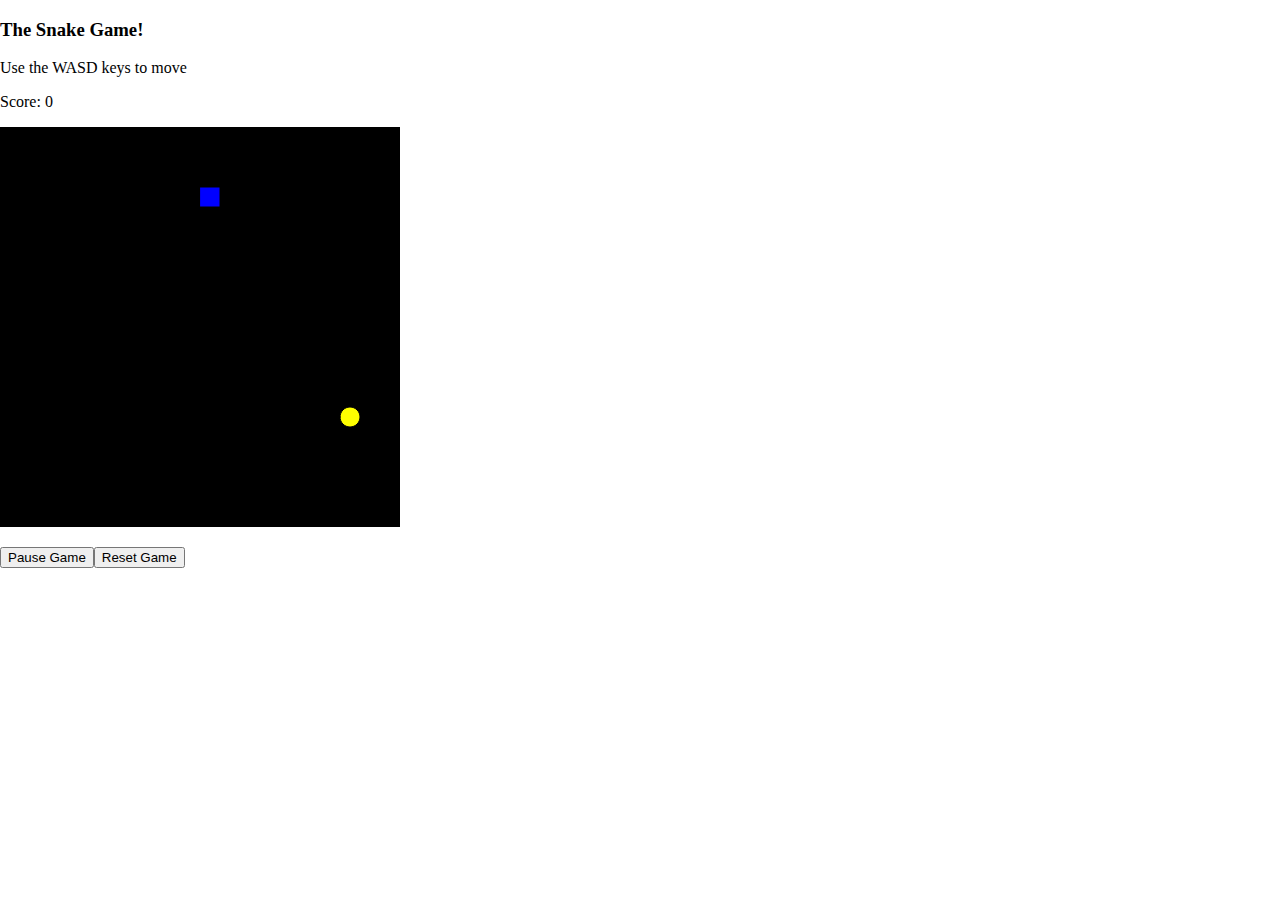
==== index.html @ 7e4b29c0 "Update index.html" ====
<!DOCTYPE html>
<html lang="">

<head>
  <meta charset="utf-8">
  <meta name="viewport" content="width=device-width, initial-scale=1.0">
  <title>Snake Game</title>
  <style>
    body {
      padding: 0;
      margin: 0;
    }
  </style>
  <h3> The Snake Game! </h3>
  <p> Use the WASD keys to move </p>
  <script src="p5.min.js"></script>
  <!--script src="addons/p5.sound.min.js"></script-->
  <script src="code/sketch.js"></script>
  <script src="code/snake.js"></script>
  <script src="code/food.js"></script>
</head>

<body>
</body>

</html>
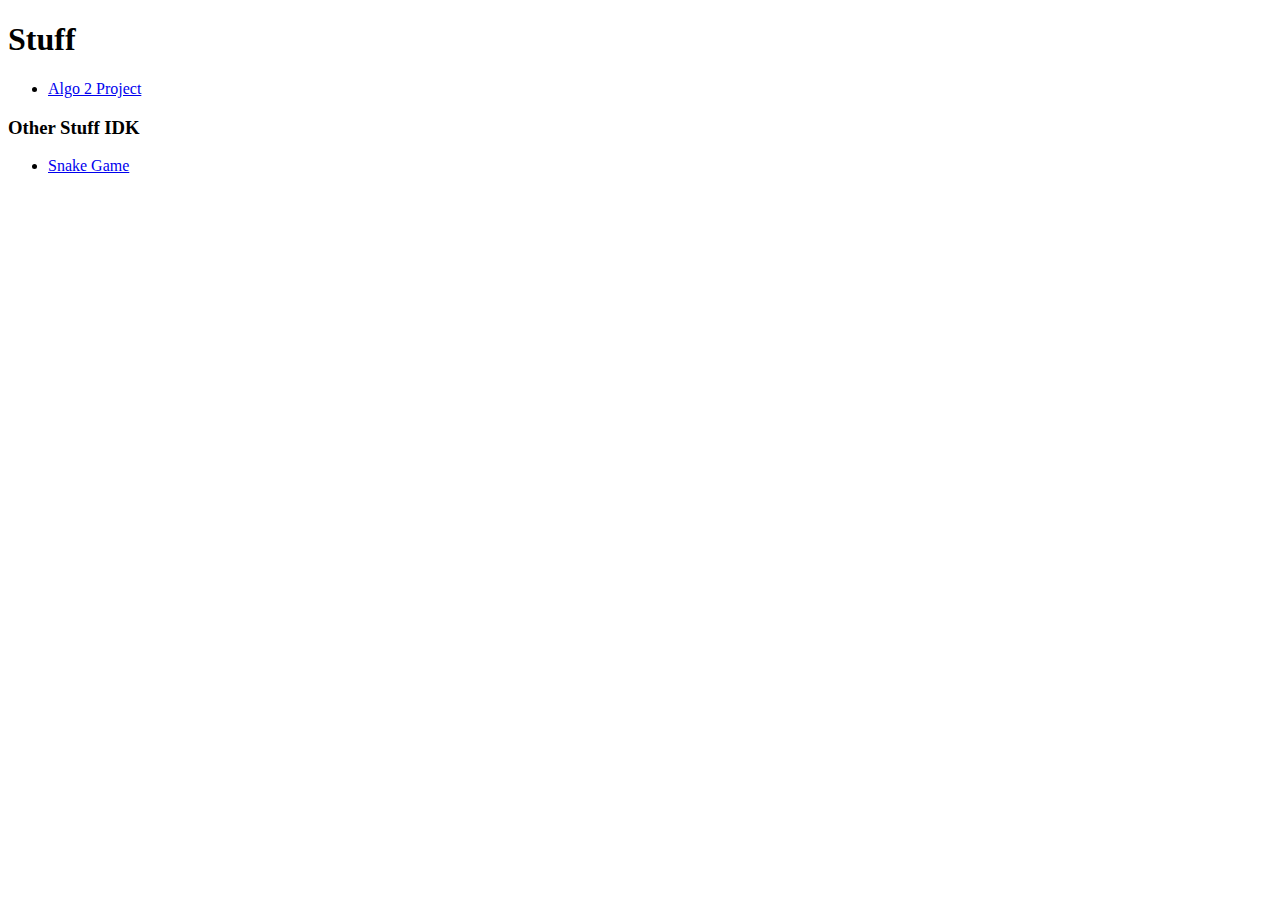
==== commit 45079c15: "update" ====
--- a/index.html
+++ b/index.html
@@ -2,25 +2,30 @@
 <html lang="">
 
 <head>
-  <meta charset="utf-8">
-  <meta name="viewport" content="width=device-width, initial-scale=1.0">
-  <title>Snake Game</title>
-  <style>
-    body {
-      padding: 0;
-      margin: 0;
-    }
-  </style>
-  <h3> The Snake Game! </h3>
-  <p> Use the WASD keys to move </p>
-  <script src="p5.min.js"></script>
-  <!--script src="addons/p5.sound.min.js"></script-->
-  <script src="code/sketch.js"></script>
-  <script src="code/snake.js"></script>
-  <script src="code/food.js"></script>
+
+  <title>For Funsies</title>
+
 </head>
 
 <body>
+    <h1> Stuff </h1>
+
+    <ul>
+
+        <li>
+            <a href="algo2.html">Algo 2 Project</a>
+        </li>
+
+    </ul>
+
+    <h3> Other Stuff IDK </h3>
+
+    <ul>
+        <li>
+            <a href="snake.html">Snake Game</a>
+        </li>
+
+    </ul>   
 </body>
 
-</html>
+</html>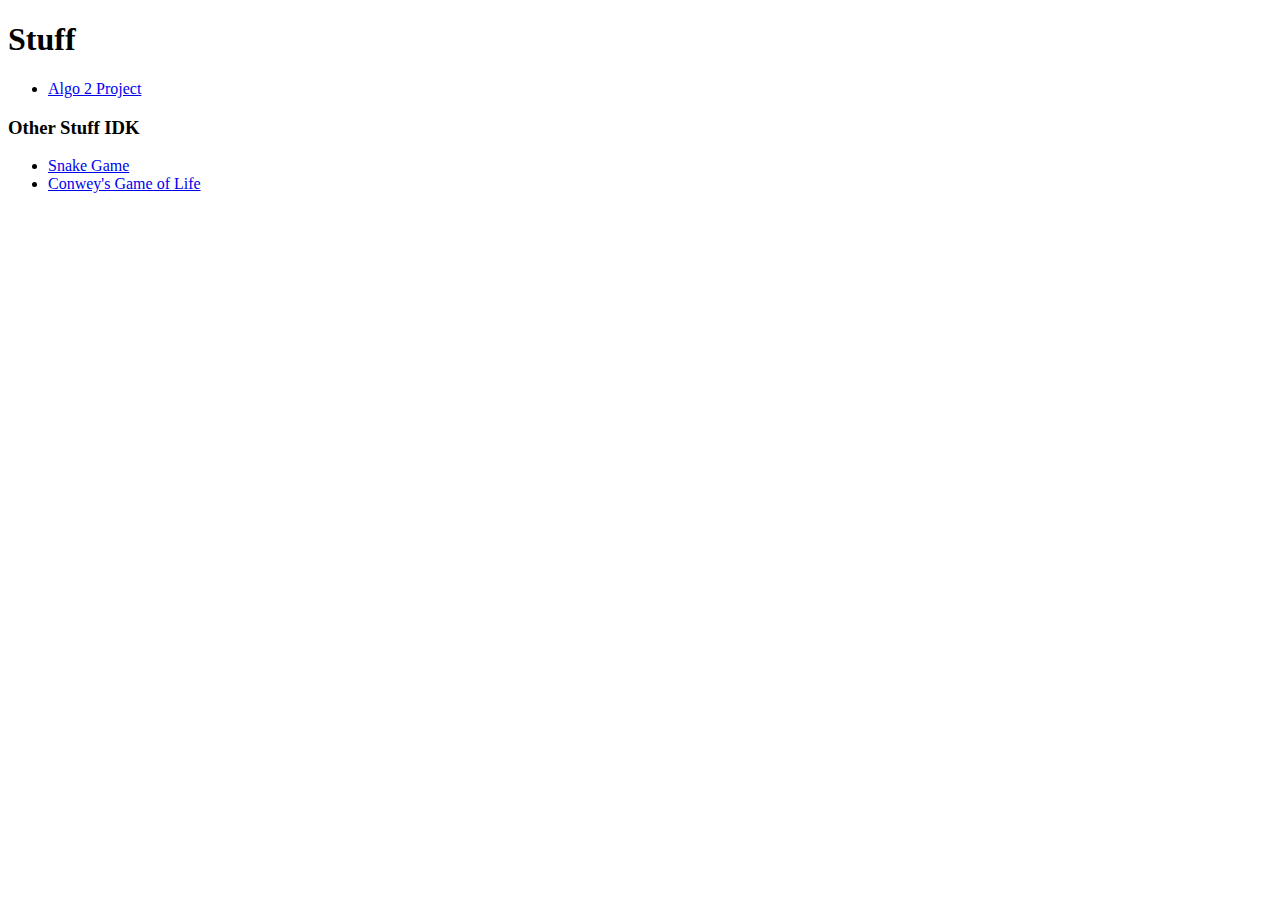
==== commit 4dffcb92: "update" ====
--- a/index.html
+++ b/index.html
@@ -2,9 +2,7 @@
 <html lang="">
 
 <head>
-
   <title>For Funsies</title>
-
 </head>
 
 <body>
@@ -25,7 +23,11 @@
             <a href="snake.html">Snake Game</a>
         </li>
 
+        <li>
+            <a href="GoL.html">Conwey's Game of Life</a>
+        </li>
+
     </ul>   
 </body>
 
-</html>+</html>
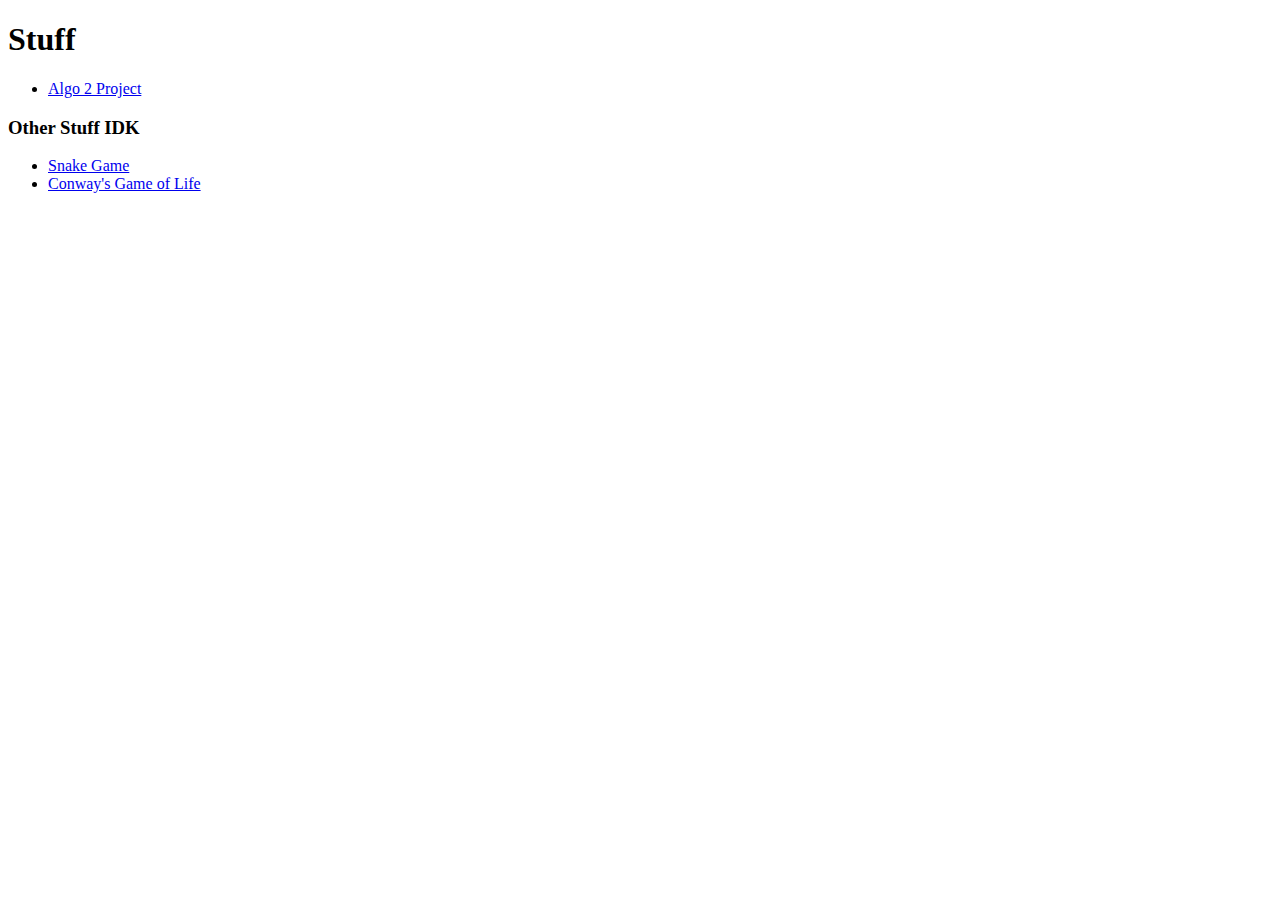
==== commit 0646f7fd: "update" ====
--- a/index.html
+++ b/index.html
@@ -24,7 +24,7 @@
         </li>
 
         <li>
-            <a href="GoL.html">Conwey's Game of Life</a>
+            <a href="GoL.html">Conway's Game of Life</a>
         </li>
 
     </ul>   
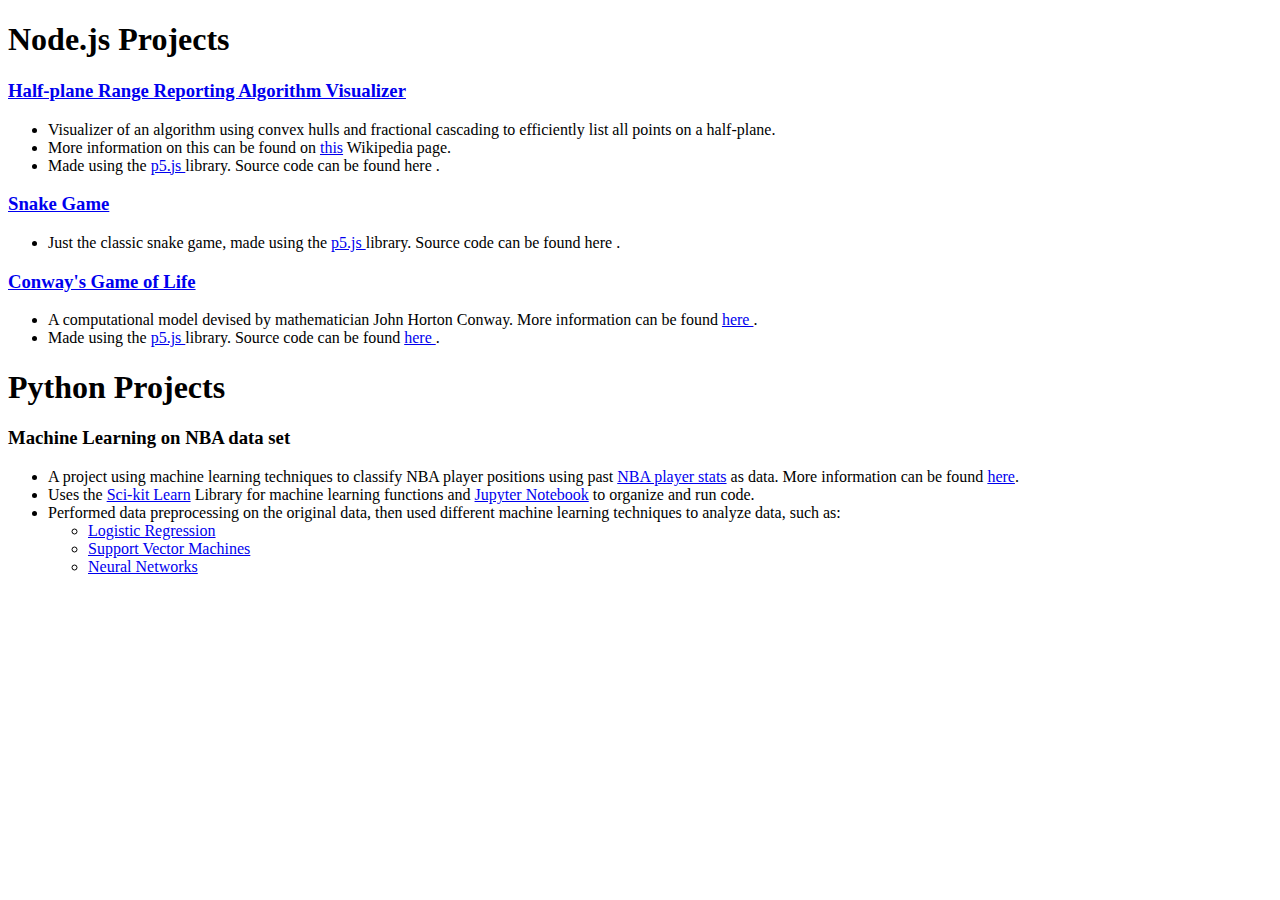
==== commit 192bd03c: "updated projects" ====
--- a/index.html
+++ b/index.html
@@ -2,32 +2,62 @@
 <html lang="">
 
 <head>
-  <title>For Funsies</title>
+  <title>Rihui's Coding Projects</title>
 </head>
 
 <body>
-    <h1> Stuff </h1>
-
+    <h1> Node.js Projects </h1>
+    
+    <h3> <a href="algo2.html">Half-plane Range Reporting Algorithm Visualizer</a> </h3>
     <ul>
-
         <li>
-            <a href="algo2.html">Algo 2 Project</a>
+            Visualizer of an algorithm using convex hulls and fractional cascading to efficiently list all points on a half-plane.
         </li>
-
+        <li>
+            More information on this can be found on <a href="https://en.wikipedia.org/wiki/Fractional_cascading#Applications"> this</a> Wikipedia page.
+        </li>
+        <li> 
+            Made using the <a href="https://p5js.org/"> p5.js </a> library. Source code can be found <a herf="https://github.com/rhuiz4/rhuiz4.github.io/tree/master/algo2"> here </a>. 
+        </li>
     </ul>
 
-    <h3> Other Stuff IDK </h3>
-
+    <h3> <a href="snake.html">Snake Game</a> </h3>
     <ul>
         <li>
-            <a href="snake.html">Snake Game</a>
+            Just the classic snake game, made using the <a href="https://p5js.org/"> p5.js </a> library. Source code can be found <a herf="https://github.com/rhuiz4/rhuiz4.github.io/tree/master/snake"> here </a>.
         </li>
+    </ul>
 
+    <h3> <a href="GoL.html">Conway's Game of Life</a> </h3>
+    <ul>
         <li>
-            <a href="GoL.html">Conway's Game of Life</a>
+            A computational model devised by mathematician John Horton Conway. More information can be found <a href="https://en.wikipedia.org/wiki/Conway%27s_Game_of_Life"> here </a>.
         </li>
+        <li> 
+            Made using the <a href="https://p5js.org/"> p5.js </a> library. Source code can be found <a href="https://github.com/rhuiz4/rhuiz4.github.io/tree/master/GoL"> here </a>.
+        </li>
+    </ul>   
 
-    </ul>   
+    <h1> Python Projects </h1>
+
+    <h3> Machine Learning on NBA data set </h3>
+    <ul>
+        <li>
+            A project using machine learning techniques to classify NBA player positions using past <a href="https://www.kaggle.com/drgilermo/nba-players-stats?select=Seasons_Stats.csv">NBA player stats</a> as data. More information can be found <a href="https://github.com/rhuiz4/NBAMachineLearning/blob/main/ML_Project_Writeup.pdf">here</a>.
+        </li>
+        <li>
+            Uses the <a href="https://scikit-learn.org/stable/">Sci-kit Learn</a> Library for machine learning functions and <a href="https://jupyter.org/">Jupyter Notebook</a> to organize and run code.
+        </li>
+        <li>
+            Performed data preprocessing on the original data, then used different machine learning techniques to analyze data, such as:
+                <ul>
+                    <li><a href="https://github.com/rhuiz4/NBAMachineLearning/blob/main/NBA_Log_Reg.ipynb">Logistic Regression</a></li>
+                    <li><a href="https://github.com/rhuiz4/NBAMachineLearning/blob/main/NBA_SVM.ipynb">Support Vector Machines</a></li>
+                    <li><a href="https://github.com/rhuiz4/NBAMachineLearning/blob/main/NBA_NN.ipynb">Neural Networks</a></li>
+                </ul>
+        </li>
+    </ul>
+
 </body>
 
 </html>
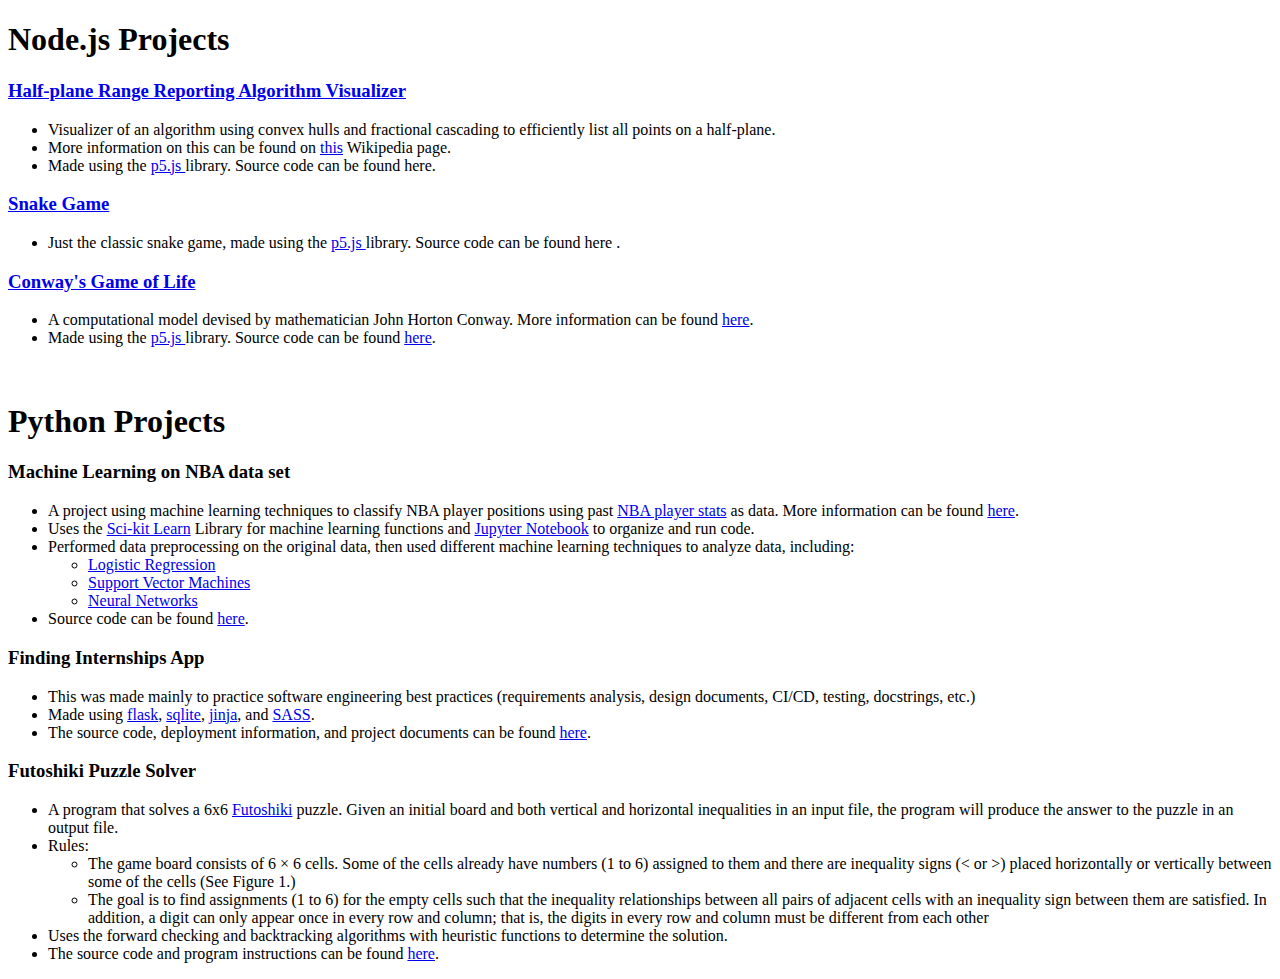
==== commit 1d9f8d68: "updated projects" ====
--- a/index.html
+++ b/index.html
@@ -14,10 +14,10 @@
             Visualizer of an algorithm using convex hulls and fractional cascading to efficiently list all points on a half-plane.
         </li>
         <li>
-            More information on this can be found on <a href="https://en.wikipedia.org/wiki/Fractional_cascading#Applications"> this</a> Wikipedia page.
+            More information on this can be found on <a href="https://en.wikipedia.org/wiki/Fractional_cascading#Applications">this</a> Wikipedia page.
         </li>
         <li> 
-            Made using the <a href="https://p5js.org/"> p5.js </a> library. Source code can be found <a herf="https://github.com/rhuiz4/rhuiz4.github.io/tree/master/algo2"> here </a>. 
+            Made using the <a href="https://p5js.org/"> p5.js </a> library. Source code can be found <a herf="https://github.com/rhuiz4/rhuiz4.github.io/tree/master/algo2"> here</a>. 
         </li>
     </ul>
 
@@ -31,12 +31,14 @@
     <h3> <a href="GoL.html">Conway's Game of Life</a> </h3>
     <ul>
         <li>
-            A computational model devised by mathematician John Horton Conway. More information can be found <a href="https://en.wikipedia.org/wiki/Conway%27s_Game_of_Life"> here </a>.
+            A computational model devised by mathematician John Horton Conway. More information can be found <a href="https://en.wikipedia.org/wiki/Conway%27s_Game_of_Life">here</a>.
         </li>
         <li> 
-            Made using the <a href="https://p5js.org/"> p5.js </a> library. Source code can be found <a href="https://github.com/rhuiz4/rhuiz4.github.io/tree/master/GoL"> here </a>.
+            Made using the <a href="https://p5js.org/"> p5.js </a> library. Source code can be found <a href="https://github.com/rhuiz4/rhuiz4.github.io/tree/master/GoL">here</a>.
         </li>
-    </ul>   
+    </ul>  
+
+    <br>
 
     <h1> Python Projects </h1>
 
@@ -49,12 +51,53 @@
             Uses the <a href="https://scikit-learn.org/stable/">Sci-kit Learn</a> Library for machine learning functions and <a href="https://jupyter.org/">Jupyter Notebook</a> to organize and run code.
         </li>
         <li>
-            Performed data preprocessing on the original data, then used different machine learning techniques to analyze data, such as:
-                <ul>
-                    <li><a href="https://github.com/rhuiz4/NBAMachineLearning/blob/main/NBA_Log_Reg.ipynb">Logistic Regression</a></li>
-                    <li><a href="https://github.com/rhuiz4/NBAMachineLearning/blob/main/NBA_SVM.ipynb">Support Vector Machines</a></li>
-                    <li><a href="https://github.com/rhuiz4/NBAMachineLearning/blob/main/NBA_NN.ipynb">Neural Networks</a></li>
-                </ul>
+            Performed data preprocessing on the original data, then used different machine learning techniques to analyze data, including:
+            <ul>
+                <li><a href="https://github.com/rhuiz4/NBAMachineLearning/blob/main/NBA_Log_Reg.ipynb">Logistic Regression</a></li>
+                <li><a href="https://github.com/rhuiz4/NBAMachineLearning/blob/main/NBA_SVM.ipynb">Support Vector Machines</a></li>
+                <li><a href="https://github.com/rhuiz4/NBAMachineLearning/blob/main/NBA_NN.ipynb">Neural Networks</a></li>
+            </ul>
+        </li>
+        <li>
+            Source code can be found <a href="https://github.com/rhuiz4/NBAMachineLearning">here</a>.
+        </li>
+    </ul>
+
+    <h3> Finding Internships App</h3>
+    <ul>
+        <li>
+            This was made mainly to practice software engineering best practices (requirements analysis, design documents, CI/CD, testing, docstrings, etc.)
+        </li>
+        <li>
+            Made using <a href="https://flask.palletsprojects.com/en/2.0.x/">flask</a>, <a href="https://www.sqlite.org/index.html">sqlite</a>, <a href="https://jinja.palletsprojects.com/en/3.0.x/">jinja</a>, and <a href="https://sass-lang.com/">SASS</a>.
+        </li>
+        <li>
+            The source code, deployment information, and project documents can be found <a href="https://github.com/LeoLiu1999/NeedlessYouthUnemployment">here</a>.
+        </li>
+    </ul>
+
+    <h3> Futoshiki Puzzle Solver</h3>
+    <ul>
+        <li>
+            A program that solves a 6x6 <a href="https://en.wikipedia.org/wiki/Futoshiki">Futoshiki</a> puzzle. Given an initial board and both vertical and horizontal inequalities in an input file, the program will produce the answer to the puzzle in an output file.
+        </li>
+        <li>
+            Rules:
+            <ul>
+                <li>The game board consists of 6 × 6 cells. Some of the cells already have numbers (1 to 6)
+                    assigned to them and there are inequality signs (< or >) placed horizontally or vertically
+                    between some of the cells (See Figure 1.)</li>
+                <li>The goal is to find assignments (1 to 6) for the empty cells such that the inequality
+                    relationships between all pairs of adjacent cells with an inequality sign between them are
+                    satisfied. In addition, a digit can only appear once in every row and column; that is, the
+                    digits in every row and column must be different from each other</li>
+            </ul>
+        </li>
+        <li>
+            Uses the forward checking and backtracking algorithms with heuristic functions to determine the solution. 
+        </li>
+        <li>
+            The source code and program instructions can be found <a href="https://github.com/rhuiz4/Futoshiki_AI_Proj">here</a>.
         </li>
     </ul>
 
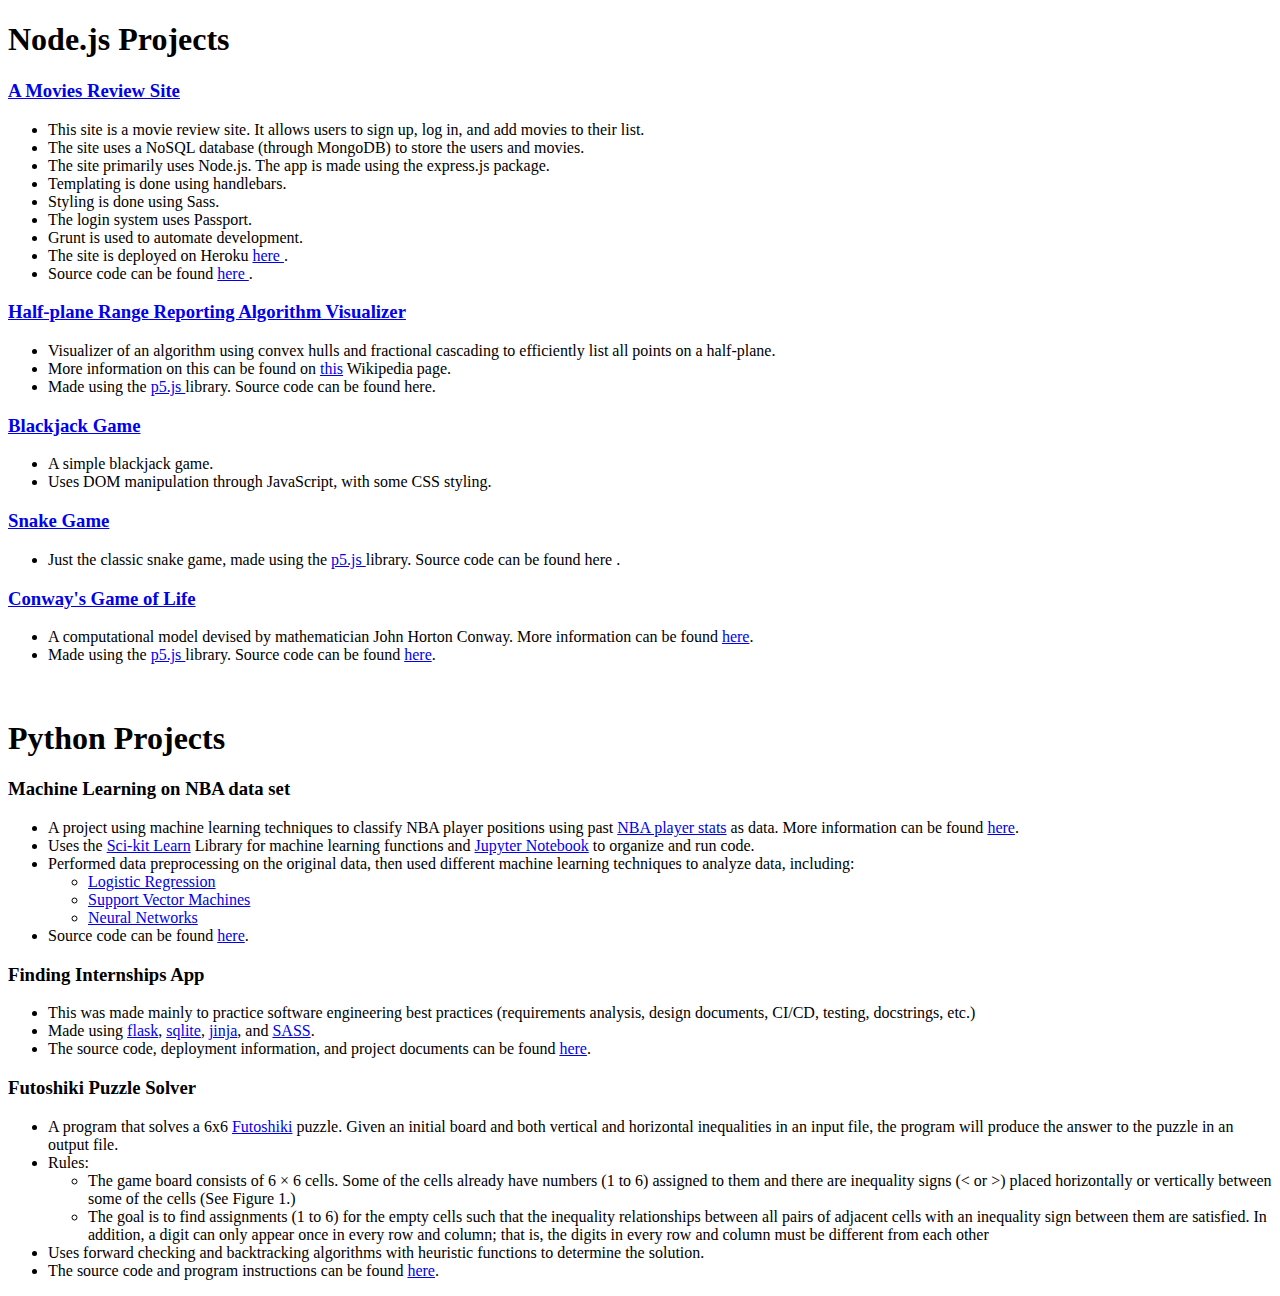
==== commit fc06b810: "updated" ====
--- a/index.html
+++ b/index.html
@@ -7,6 +7,37 @@
 
 <body>
     <h1> Node.js Projects </h1>
+
+    <h3> <a href="https://showsureview.herokuapp.com/login"> A Movies Review Site </a> </h3>
+    <ul>
+        <li>
+            This site is a movie review site. It allows users to sign up, log in, and add movies to their list.
+        </li>
+        <li>
+            The site uses a NoSQL database (through MongoDB) to store the users and movies.
+        </li>
+        <li>
+            The site primarily uses Node.js. The app is made using the express.js package.
+        </li>
+        <li>
+            Templating is done using handlebars.
+        </li>
+        <li>
+            Styling is done using Sass.
+        </li>
+        <li>
+            The login system uses Passport.
+        </li>
+        <li>
+            Grunt is used to automate development.
+        </li>
+        <li>
+            The site is deployed on Heroku <a href="https://showsureview.herokuapp.com/login"> here </a>.
+        </li>
+        <li>
+            Source code can be found <a href="https://github.com/rhuiz4/showReview"> here </a>.
+        </li>
+    </ul>
     
     <h3> <a href="algo2.html">Half-plane Range Reporting Algorithm Visualizer</a> </h3>
     <ul>
@@ -19,6 +50,17 @@
         <li> 
             Made using the <a href="https://p5js.org/"> p5.js </a> library. Source code can be found <a herf="https://github.com/rhuiz4/rhuiz4.github.io/tree/master/algo2"> here</a>. 
         </li>
+    </ul>
+
+    <h3> <a href="blackjack/blackjack.html">Blackjack Game</a> </h3>
+    <ul>
+        <li>
+            A simple blackjack game.
+        </li>
+        <li>
+            Uses DOM manipulation through JavaScript, with some CSS styling.
+        </li>
+
     </ul>
 
     <h3> <a href="snake.html">Snake Game</a> </h3>
@@ -94,7 +136,7 @@
             </ul>
         </li>
         <li>
-            Uses the forward checking and backtracking algorithms with heuristic functions to determine the solution. 
+            Uses forward checking and backtracking algorithms with heuristic functions to determine the solution. 
         </li>
         <li>
             The source code and program instructions can be found <a href="https://github.com/rhuiz4/Futoshiki_AI_Proj">here</a>.
